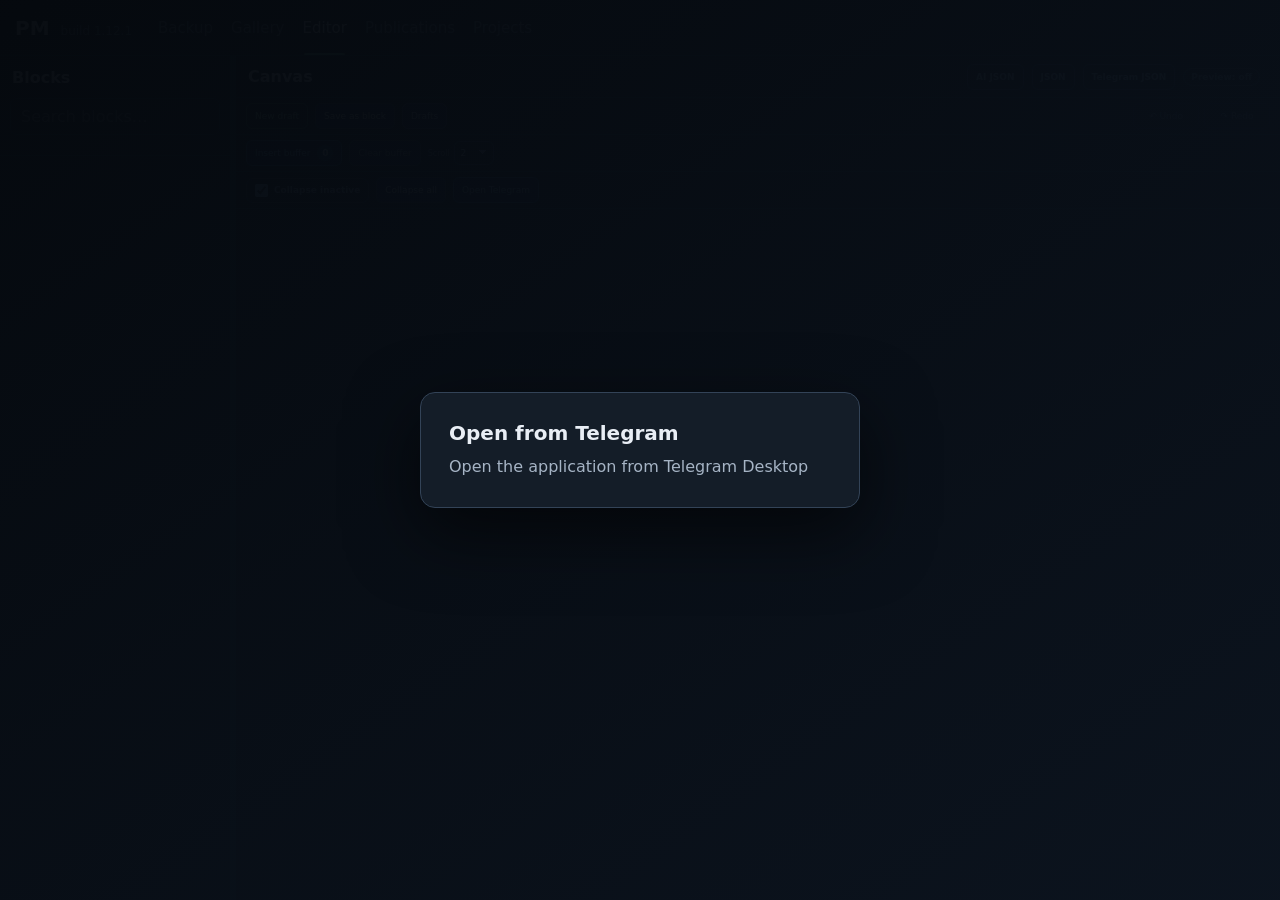
==== index.html @ c27d510e "Validate nested AI responses and fix coworking sync" ====
<!DOCTYPE html>

<html lang="en">
<head>
<meta charset="utf-8"/>
<meta content="width=device-width,initial-scale=1" name="viewport"/>
<meta content="no-cache, no-store, must-revalidate" http-equiv="Cache-Control"/>
<meta content="no-cache" http-equiv="Pragma"/>
<meta content="0" http-equiv="Expires"/>
<meta content="1.12.1" name="rmb-build"/>
<title>PM</title>
<script src="https://telegram.org/js/telegram-web-app.js?63"></script>
<script src="./js/theme-init.js?v=1.9.8"></script>
<link href="./assets/post-manipulator.png" rel="icon" type="image/png"/>
<link href="./assets/post-manipulator.png" rel="apple-touch-icon"/>
<link href="./style.css?v=1.12.1" rel="stylesheet"/>
</head>
<body data-app-locked="true">
<div aria-hidden="true" id="appShell" inert>
<header class="topbar">
<div class="topbar-left">
<div class="brand"><button class="brand-settings-trigger" data-i18n-aria-label="html.openPostManipulatorSettings" data-i18n-title="html.openSettings" id="openSettingsFromBrand" type="button"><strong>PM</strong></button>

<span class="muted">build 1.12.1</span>
</div>
<nav class="top-tabs" data-i18n-aria-label="html.postManipulatorSections">

<button class="top-tab backup-tab" data-i18n="html.backup" data-i18n-title="html.createAndSendBackup" id="createTelegramBackup" type="button"></button>
<button aria-selected="false" class="top-tab" data-i18n="html.gallery" data-tab="gallery"></button>
<button aria-selected="true" class="top-tab active" data-i18n="html.editor" data-tab="editor"></button>
<button aria-selected="false" class="top-tab" data-i18n="html.publications" data-tab="publications"></button>
<button aria-selected="false" class="top-tab" data-i18n="html.projects" data-tab="project"></button>
</nav>
</div>
<div class="topbar-network" id="appNetPanel"></div>
</header>
<main class="workspace">
<section class="tab-page settings-page" data-tab-page="settings"><div class="settings-shell" id="telegramSettings">
<div class="settings-layout">
<aside class="settings-sidebar" data-i18n-aria-label="html.settingsSections">
<div class="settings-sidebar-head">
<div class="settings-sidebar-title" data-i18n="html.settings"></div>
<div class="settings-sidebar-subtitle">PM</div>
</div>
<nav class="settings-sections">
<button aria-selected="true" class="settings-section-button active" data-i18n="html.general" data-settings-section="general" type="button"></button>
</nav>
</aside>
<section class="settings-content">
<div class="settings-content-head">
<div>
<h1 data-i18n="html.general"></h1>
<p data-i18n="html.generalSettingsDescription"></p>
</div>
<div class="runtime-pill" data-i18n="html.stopped" data-state="stopped" id="tgRuntimeStatus"></div>
</div>
<div class="settings-panel active" data-settings-panel="general">
<div class="settings-cards"><section class="settings-card">
<h2 data-i18n="html.language"></h2>
<label class="settings-field"><span data-i18n="html.interfaceLanguage"></span><select id="appLanguagePreference"><option data-i18n="html.languageTelegram" value="auto"></option><option data-i18n="html.languageRussian" value="ru"></option><option data-i18n="html.languageEnglish" value="en"></option></select></label>
<p class="settings-hint" data-i18n="html.languageHint"></p>
</section><section class="settings-card">
<h2 data-i18n="html.appearance"></h2>
<label class="settings-field"><span data-i18n="html.interfaceTheme"></span><select id="appThemePreference"><option data-i18n="html.themeLight" value="light"></option><option data-i18n="html.themeDark" value="dark"></option><option data-i18n="html.themeTelegram" value="auto"></option></select></label>
<p class="settings-hint" data-i18n="html.themeHint"></p>
</section><section class="settings-card">
<h2 data-i18n="html.localData"></h2>
<div class="settings-state" data-i18n="html.checkingStorageProtection" id="storagePersistenceState"></div>
<div class="settings-meta" id="storagePersistenceUsage"></div>
<div class="settings-actions"><button class="primary" data-i18n="html.protectLocalData" id="requestPersistentStorage" type="button"></button></div>
<p class="settings-hint" data-i18n="html.persistentStorageHint"></p>
</section><section class="settings-card">
<h2 data-i18n="html.backups"></h2>
<div class="settings-state" data-i18n="html.lastPinnedBackupNotChecked" id="telegramBackupState"></div>
<div class="settings-actions">
<button class="primary" data-i18n="html.checkPinned" id="telegramBackupCheckPinned" type="button"></button>
<button data-i18n="html.restoreFromFile" id="telegramBackupRestoreManual" type="button"></button>
</div>
<label class="toggle-line"><input id="automaticPublicationBackups" type="checkbox"/> <span data-i18n="html.automaticPublicationBackups"></span></label>
<p class="settings-hint" data-i18n="html.backupHint"></p>
<p class="settings-hint" data-i18n="html.automaticPublicationBackupsHint"></p>
</section><section class="settings-card">
<h2 data-i18n="html.botAndLongPolling"></h2>
<div class="settings-meta" data-i18n="html.tokenNotSet" id="tgTokenStored"></div>
<div class="settings-meta" data-i18n="html.botNotVerified" id="tgBotIdentity"></div>
<div class="settings-actions settings-runtime-actions">
<button class="primary" data-i18n="html.start" id="tgStart"></button>
<button data-i18n="html.stop" id="tgStop"></button>
<button data-i18n="html.disableWebhook" id="tgClearWebhook"></button>
<button class="settings-action-end" data-i18n="html.openBotFather" id="tgOpenBotFather"></button>
</div>
<p class="settings-hint" data-i18n="html.tokenStorageHint"></p>
<p class="settings-hint" data-i18n="html.longPollingHint"></p>
</section><section class="settings-card">
<h2 data-i18n="html.owner"></h2>
<div class="settings-state" data-i18n="html.ownerNotLinked" id="tgOwnerState"></div>
<div class="settings-actions">
<button class="danger" data-i18n="html.unlinkOwner" hidden="" id="tgUnbindOwner"></button>
</div>
<p class="settings-hint" data-i18n="html.ownerHint"></p>
</section><section class="settings-card">
<h2 data-i18n="html.acceptFromOwner"></h2>
<div class="check-grid">
<label><input data-owner-media="photo" type="checkbox"/> <span data-i18n="html.photo"></span></label>
<label><input data-owner-media="video" type="checkbox"/> <span data-i18n="html.video"></span></label>
<label><input data-owner-media="audio" type="checkbox"/> <span data-i18n="html.audio"></span></label>
<label><input data-owner-media="voice" type="checkbox"/> <span data-i18n="html.voice"></span></label>
<label><input data-owner-media="document" type="checkbox"/> <span data-i18n="html.files"></span></label>
</div>
<p class="settings-hint" data-i18n="html.ownerMediaHint"></p>
</section><section class="settings-card">
<h2 data-i18n="html.messagePreview"></h2>
<div class="settings-state" data-i18n="html.livePreviewUnavailable" id="tgPreviewChannelState"></div>
<label class="toggle-line"><input id="tgLivePreview" type="checkbox"/> <span data-i18n="html.currentRichMessageLivePreview"></span></label>
<div class="settings-meta" data-i18n="html.livePreviewNotSynced" id="tgPreviewStatus"></div>
<div class="settings-actions">
<button data-i18n="html.syncNow" id="tgPreviewSync"></button>
<button data-i18n="html.openPreview" id="tgPreviewOpen"></button>
</div>
<p class="settings-hint" data-i18n="html.livePreviewHint"></p>
</section><section class="settings-card">
<h2 data-i18n="html.telegramNavigation"></h2>
<label class="toggle-line"><input id="tgNativeIntegration" type="checkbox"/> <span data-i18n="html.useNativeTelegramClient"></span></label>
<p class="settings-hint" data-i18n="html.telegramNavigationHint"></p>
</section><section class="settings-card">
<h2 data-i18n="html.networkIndicator"></h2>
<label class="toggle-line"><input id="networkPanelStartExpanded" type="checkbox"/> <span data-i18n="html.expandNetworkIndicatorOnLaunch"></span></label>
<p class="settings-hint" data-i18n="html.networkIndicatorHint"></p>
</section><section class="settings-card settings-card-wide">
<h2 data-i18n="html.sseGatewayTest"></h2>
<label class="settings-field">
<span data-i18n="html.sseBaseUrl"></span>
<input autocomplete="off" data-i18n-placeholder="html.sseBaseUrlPlaceholder" id="sseBaseUrl" inputmode="url" spellcheck="false" type="url"/>
</label>
<div class="settings-state" data-state="idle" id="sseProbeStatus"></div>
<div class="settings-meta" hidden="" id="sseProbeLastEvent"></div>
<div class="settings-actions">
<button class="primary" data-i18n="html.connectSse" id="sseConnect" type="button"></button>
<button data-i18n="html.sendTestPost" id="ssePushTest" type="button"></button>
<button data-i18n="html.disconnectSse" disabled="" id="sseDisconnect" type="button"></button>
</div>
<p class="settings-hint" data-i18n="html.sseGatewayHint"></p>
</section><section class="settings-card">
<h2 data-i18n="html.previewChannel"></h2>
<div class="settings-state" data-i18n="html.slotAvailable" id="tgChannelState"></div>
<div class="settings-actions">
<button class="primary" data-i18n="html.linkManually" id="tgStartChannelBind"></button>
<button class="danger" data-i18n="html.unlinkChannel" hidden="" id="tgUnbindChannel"></button>
</div>
<div class="binding-box" hidden="" id="tgChannelBindingBox">
<div class="settings-actions">
<a class="button-link" data-i18n="html.addBotAsAdministrator" href="#" id="tgAddToChannelLink" rel="noreferrer" target="_blank"></a>
</div>
<label class="settings-field">
<span data-i18n="html.confirmationCode"></span>
<div class="inline-field">
<input id="tgChannelBindCode" readonly=""/>
<button data-i18n="html.copy" id="tgCopyChannelCode"></button>
</div>
</label>
<div class="settings-meta" id="tgChannelCandidate"></div>
<button data-i18n="html.cancelLinking" id="tgCancelChannelBind"></button>
<p class="settings-hint" data-i18n="html.previewChannelHint"></p>
</div>
</section></div>
</div>
</section>
</div>
</div></section>
<section class="tab-page gallery-page" data-tab-page="gallery">
<div class="gallery-app" id="galleryApp">
<div class="gallery-bootstrap">
<strong data-i18n="html.gallery"></strong>
<span data-i18n="html.initializingGalleryCore"></span>
<code>build 1.12.1</code>
</div>
</div>
</section>
<section class="tab-page editor-page active" data-tab-page="editor">
<div class="layout" id="editorLayout">
<aside class="panel palette" id="editorLeftPanel">
<div class="left-panel-mode" id="blockPaletteMode">
<div class="panel-fixed-head">
<div class="panel-title palette-title-row"><span data-i18n="html.blocks"></span><button class="palette-context-button" data-i18n="html.gallery" hidden="" id="openAssetPicker"></button></div>
<div class="palette-search-wrap">
<input class="search" data-i18n-placeholder="html.searchBlock" id="blockSearch"/>
</div>
<div class="palette-category-filters" data-i18n-aria-label="html.blockCategories" id="blockCategoryFilters"></div>
</div>
<div class="panel-scroll palette-scroll" id="palette"></div>
</div>
<div class="left-panel-mode" hidden="" id="assetPickerMode"></div>
</aside>
<div class="layout-splitter" data-i18n-title="html.resizeLeftPanel" id="editorLeftSplitter"></div>
<section class="panel canvas-panel">
<div class="canvas-header">
<div class="panel-title canvas-title">
<span data-i18n="html.canvas"></span>
<div class="canvas-title-right"><button data-i18n="html.aiJson" id="aiDraftExchange" type="button"></button><button data-i18n="html.json" id="exportJson" type="button"></button><button data-i18n="html.telegramJson" id="previewTelegram" type="button"></button><span class="editor-preview-state" data-i18n="html.previewOff" data-state="idle" id="editorPreviewState"></span><div aria-live="polite" class="canvas-stats" id="canvasStats"></div></div>
</div>
<div class="canvas-editor-bar" id="canvasEditorBar">
<button data-i18n="html.newDraft" id="newDoc" type="button"></button>
<button data-i18n="html.saveAsBlock" id="saveMeta" type="button"></button>
<button data-i18n="html.drafts" id="openDrafts" type="button"></button>
<span class="canvas-command-spacer"></span>
<div class="canvas-history-actions" data-i18n-aria-label="html.changeHistory">
<button disabled="" id="editorUndo" type="button">↶ <span data-i18n="html.undo"></span></button>
<button disabled="" id="editorRedo" type="button">↷ <span data-i18n="html.redo"></span></button>
</div>
</div>
<div class="canvas-collector-bar" id="canvasCollectorBar">
<button data-i18n-title="html.insertBlockCollectorHint" id="insertBlockCollector" type="button"><span data-i18n="html.insertBlockCollector"></span> <span class="block-collector-count" id="blockCollectorCount">0</span></button>
<button data-i18n="html.clearBlockCollector" data-i18n-title="html.clearBlockCollectorHint" id="clearBlockCollector" type="button"></button>
<label class="canvas-scroll-speed" data-i18n-title="html.canvasScrollSpeedHint"><span data-i18n="html.canvasScrollSpeed"></span><select data-i18n-aria-label="html.canvasScrollSpeed" id="editorCanvasScrollSpeed"><option value="0">0</option><option value="1">1</option><option selected="" value="2">2</option><option value="3">3</option></select></label>
</div>
<div class="canvas-context-bar" id="canvasContextBar">
<label class="canvas-context-toggle" data-i18n-title="html.autoCollapseHint"><input checked="" id="editorAutoCollapseInactive" type="checkbox"/><span data-i18n="html.collapseInactive"></span></label>
<button data-i18n="html.collapseAll" id="editorToggleAllBlocks" type="button"></button>
<button data-i18n="html.openTelegram" id="editorOpenTelegram" type="button"></button>
<span aria-live="polite" class="editor-project-sync-status" hidden="" id="editorProjectSyncStatus"></span>
<button data-i18n="html.deployProject" hidden="" id="editorProjectDeployment" type="button"></button>
</div>
</div>
<div class="canvas-scroll">
<div class="canvas" id="canvas"></div>
<div aria-hidden="true" class="canvas-bottom-spacer"></div>
</div>
</section>
<div class="layout-splitter project-panel-splitter" data-i18n-title="html.resizeProjectPanel" hidden="" id="editorProjectSplitter"></div>
<aside class="panel project-post-panel" hidden="" id="editorProjectPanel"></aside>
</div>
</section>
<section class="tab-page project-page" data-tab-page="project">
<div class="project-library-layout" id="projectLibrary">
<aside class="project-library-sidebar" id="projectLibrarySidebar">
<div class="project-library-bootstrap">
<strong data-i18n="html.projects"></strong>
<span data-i18n="html.initializingProjectCore"></span>
</div>
</aside>
<div class="layout-splitter project-library-splitter" data-i18n-title="html.resizeProjectsPanel" id="projectLibrarySplitter"></div>
<section class="project-library-detail" id="projectLibraryDetail">
<div class="project-library-bootstrap">
<strong data-i18n="html.projectOverview"></strong>
<span data-i18n="html.selectProjectOnLeft"></span>
</div>
</section>
<div class="layout-splitter project-library-post-splitter" data-i18n-title="html.resizeSelectedPostPanel" id="projectLibraryPostSplitter"></div>
<aside class="project-library-post-panel" data-i18n-aria-label="html.selectedPostData" id="projectLibraryPostPanel">
<div class="project-library-bootstrap">
<strong data-i18n="html.postData"></strong>
<span data-i18n="html.selectPostInOverview"></span>
</div>
</aside>
</div>
</section>
<section class="tab-page publications-page" data-tab-page="publications" id="publicationsApp"></section>
</main>
<dialog id="jsonDialog">
<div class="dialog-head">
<strong data-i18n="html.json" id="dialogTitle"></strong>
<button id="closeDialog">×</button>
</div>
<pre id="jsonOutput"></pre>
</dialog>
<dialog id="aiDraftDialog">
<div class="dialog-head">
<strong data-i18n="html.aiDraftExchange"></strong>
<button id="aiDraftClose" type="button">×</button>
</div>
<div class="ai-draft-dialog-body">
<p data-i18n="html.aiDraftExchangeHint"></p>
<textarea aria-label="AI JSON" id="aiDraftJson" spellcheck="false"></textarea>
<div class="ai-draft-dialog-actions">
<button data-i18n="html.copy" id="aiDraftCopy" type="button"></button>
<button data-i18n="html.downloadJson" id="aiDraftDownload" type="button"></button>
<label class="button-like"><span data-i18n="html.selectResponseFile"></span><input accept=".json,application/json" id="aiDraftFile" type="file"/></label>
<button class="primary" data-i18n="html.importAsDraft" id="aiDraftImport" type="button"></button>
<button data-i18n="html.openBot" id="aiDraftOpenBot" type="button"></button>
</div>
<small data-i18n="html.aiDraftManualImportHint"></small>
</div>
</dialog>
<dialog id="metaDialog">
<form id="metaForm" method="dialog">
<div class="dialog-head">
<strong data-i18n="html.createMetaBlock"></strong>
<button type="submit" value="cancel" formnovalidate>×</button>
</div>
<div style="padding:16px">
<div class="prop">
<label data-i18n="html.name"></label>
<input data-i18n-placeholder="html.metaNamePlaceholder" id="metaName" required=""/>
</div>
<div class="prop">
<label data-i18n="html.type"></label>
<input data-i18n-placeholder="html.metaTypePlaceholder" id="metaType" required=""/>
</div>
<div class="prop">
<label data-i18n="html.category"></label>
<input data-i18n-value="html.custom" id="metaCategory"/>
</div>
<div class="hint" data-i18n="html.metaBlockHint"></div>
<div style="margin-top:14px;display:flex;gap:7px;justify-content:flex-end">
<button data-i18n="html.cancel" type="submit" value="cancel" formnovalidate></button>
<button data-i18n="html.create" id="createMeta" value="default"></button>
</div>
</div>
</form>
</dialog>
<div aria-live="polite" class="toast" data-type="info" id="toast" role="status"></div>
</div>
<dialog class="session-token-dialog" id="telegramBackupRestoreDialog">
<form method="dialog">
<div class="dialog-head"><strong data-i18n="html.backupFound" id="telegramBackupRestoreTitle"></strong></div>
<div class="session-token-dialog-body">
<p data-i18n="html.pinnedMessageHasBackup" id="telegramBackupRestoreHint"></p>
<p class="settings-hint" data-i18n="html.restoreDialogHint"></p>
<label class="settings-field"><span data-i18n="html.backupFile"></span><input accept=".json,application/json" id="telegramBackupRestoreFile" type="file"/></label>
<div class="settings-actions"><button class="primary" data-i18n="html.restore" id="telegramBackupRestoreApply" type="button"></button><button data-i18n="html.openTelegram" id="telegramBackupRestoreOpen" type="button"></button><button data-i18n="html.later" id="telegramBackupRestoreSkip" type="button"></button></div>
</div>
</form>
</dialog>
<section aria-live="polite" aria-modal="true" id="securityGate" role="dialog">
<div class="security-gate-card"><h1 class="security-gate-title" data-i18n="html.secureLaunch"></h1><p class="security-gate-copy" data-i18n="html.checkingTelegramEnvironment"></p><p class="security-gate-detail" data-i18n="html.launchWindowHint"></p></div>
</section>
<script src="./js/bootstrap.js?v=1.12.1" type="module"></script>
</body>
</html>
---- style.css ----
/* Ordered stylesheet entry point. Keep imports in cascade order. */
@import url("./styles/base.css?v=1.11.4");
@import url("./styles/shell.css?v=1.12.1");
@import url("./styles/gallery.css?v=1.11.4");
@import url("./styles/editor.css?v=1.11.4");
@import url("./styles/projects.css?v=1.11.4");
@import url("./styles/controls.css?v=1.11.4");
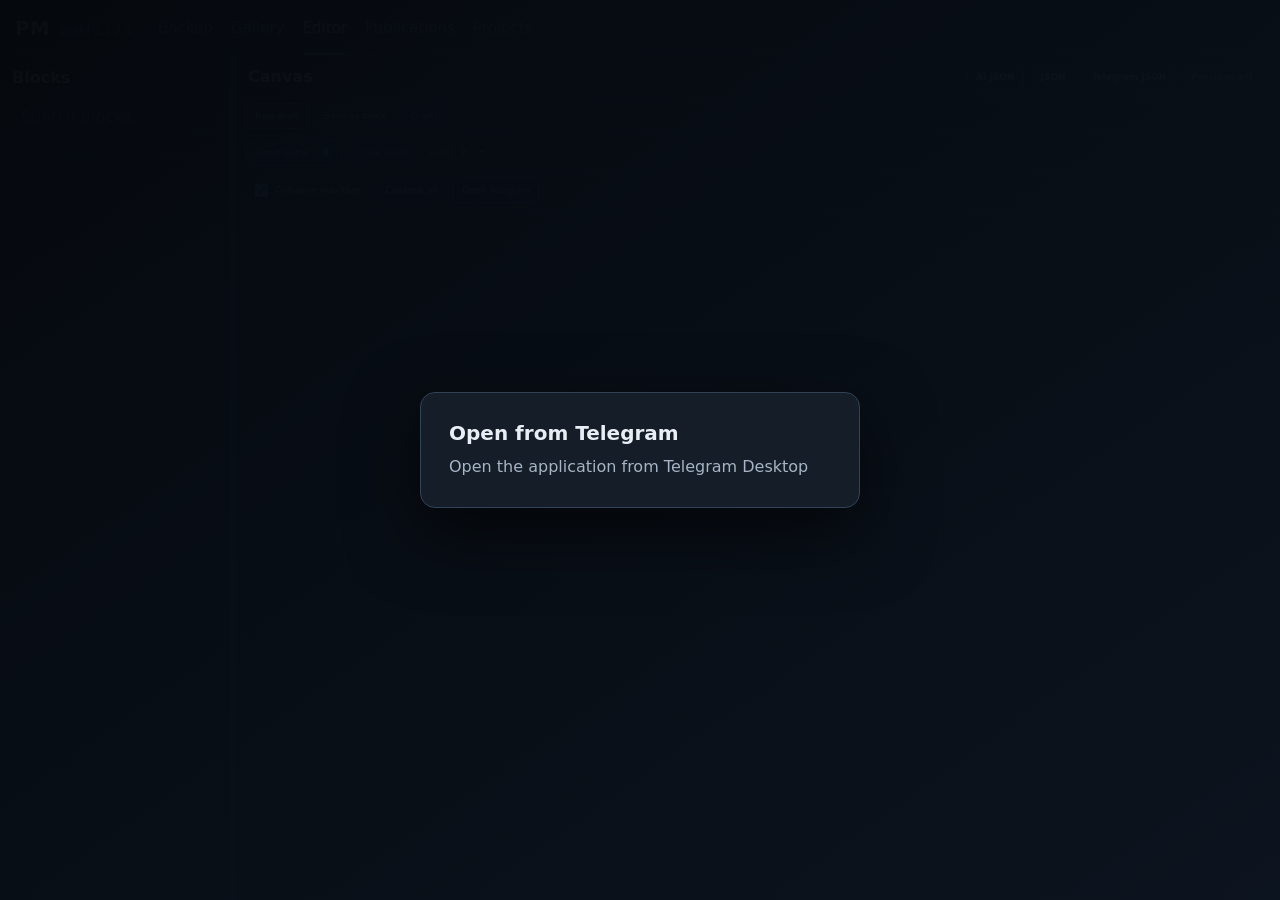
==== commit c7abc2ee: "fix: stabilize Linux and collaborative workflows" ====
--- a/index.html
+++ b/index.html
@@ -7,7 +7,7 @@
 <meta content="no-cache, no-store, must-revalidate" http-equiv="Cache-Control"/>
 <meta content="no-cache" http-equiv="Pragma"/>
 <meta content="0" http-equiv="Expires"/>
-<meta content="1.12.1" name="rmb-build"/>
+<meta content="1.12.4" name="rmb-build"/>
 <title>PM</title>
 <script src="https://telegram.org/js/telegram-web-app.js?63"></script>
 <script src="./js/theme-init.js?v=1.9.8"></script>
@@ -21,7 +21,7 @@
 <div class="topbar-left">
 <div class="brand"><button class="brand-settings-trigger" data-i18n-aria-label="html.openPostManipulatorSettings" data-i18n-title="html.openSettings" id="openSettingsFromBrand" type="button"><strong>PM</strong></button>
 
-<span class="muted">build 1.12.1</span>
+<span class="muted">build 1.12.4</span>
 </div>
 <nav class="top-tabs" data-i18n-aria-label="html.postManipulatorSections">
 
@@ -172,7 +172,7 @@
 <div class="gallery-bootstrap">
 <strong data-i18n="html.gallery"></strong>
 <span data-i18n="html.initializingGalleryCore"></span>
-<code>build 1.12.1</code>
+<code>build 1.12.4</code>
 </div>
 </div>
 </section>
@@ -324,6 +324,6 @@
 <section aria-live="polite" aria-modal="true" id="securityGate" role="dialog">
 <div class="security-gate-card"><h1 class="security-gate-title" data-i18n="html.secureLaunch"></h1><p class="security-gate-copy" data-i18n="html.checkingTelegramEnvironment"></p><p class="security-gate-detail" data-i18n="html.launchWindowHint"></p></div>
 </section>
-<script src="./js/bootstrap.js?v=1.12.1" type="module"></script>
+<script src="./js/bootstrap.js?v=1.12.4" type="module"></script>
 </body>
 </html>
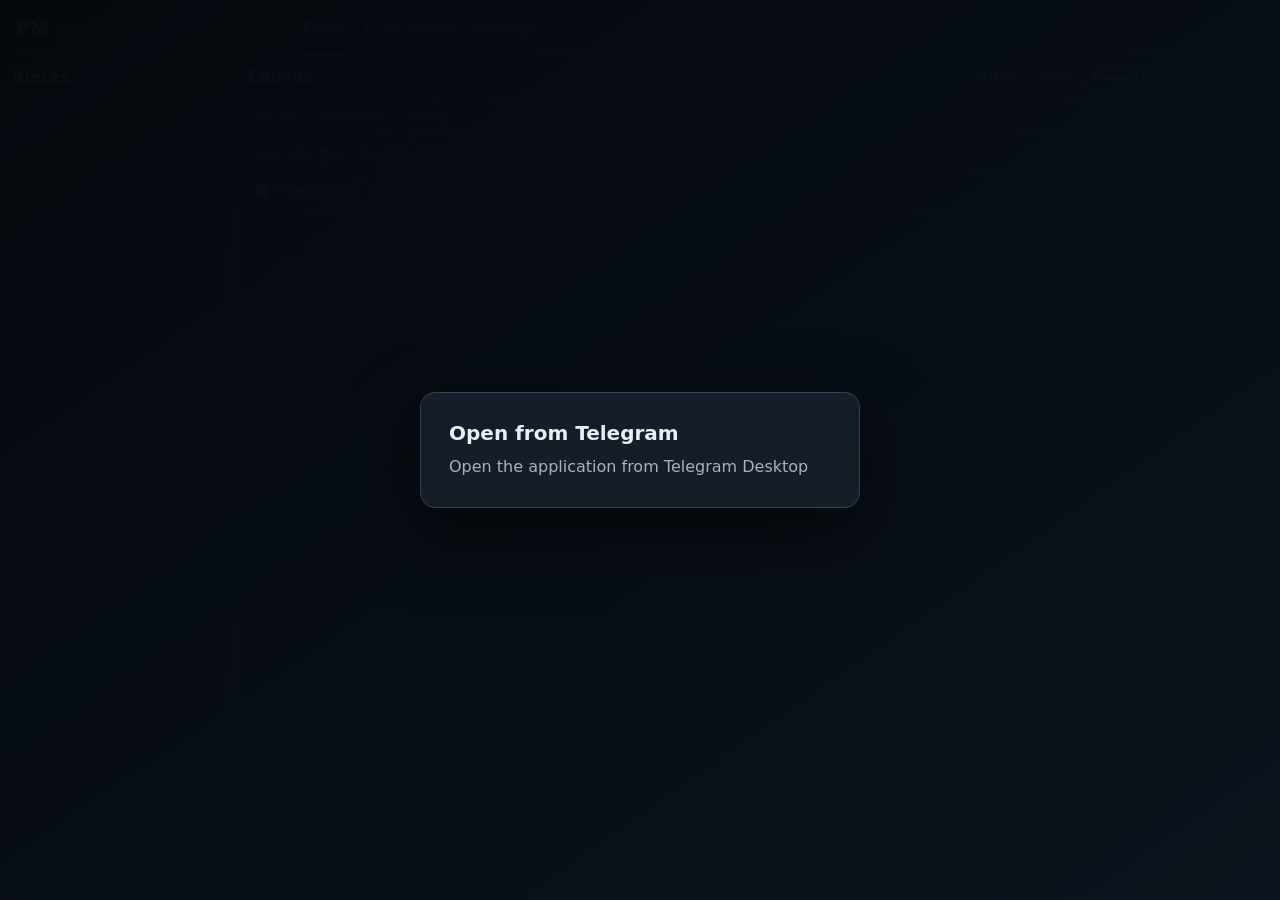
==== commit 7c866ddf: "fix: stabilize canvas sync and Linux media drops" ====
--- a/index.html
+++ b/index.html
@@ -7,7 +7,7 @@
 <meta content="no-cache, no-store, must-revalidate" http-equiv="Cache-Control"/>
 <meta content="no-cache" http-equiv="Pragma"/>
 <meta content="0" http-equiv="Expires"/>
-<meta content="1.12.4" name="rmb-build"/>
+<meta content="1.12.5" name="rmb-build"/>
 <title>PM</title>
 <script src="https://telegram.org/js/telegram-web-app.js?63"></script>
 <script src="./js/theme-init.js?v=1.9.8"></script>
@@ -21,7 +21,7 @@
 <div class="topbar-left">
 <div class="brand"><button class="brand-settings-trigger" data-i18n-aria-label="html.openPostManipulatorSettings" data-i18n-title="html.openSettings" id="openSettingsFromBrand" type="button"><strong>PM</strong></button>
 
-<span class="muted">build 1.12.4</span>
+<span class="muted">build 1.12.5</span>
 </div>
 <nav class="top-tabs" data-i18n-aria-label="html.postManipulatorSections">
 
@@ -172,7 +172,7 @@
 <div class="gallery-bootstrap">
 <strong data-i18n="html.gallery"></strong>
 <span data-i18n="html.initializingGalleryCore"></span>
-<code>build 1.12.4</code>
+<code>build 1.12.5</code>
 </div>
 </div>
 </section>
@@ -324,6 +324,6 @@
 <section aria-live="polite" aria-modal="true" id="securityGate" role="dialog">
 <div class="security-gate-card"><h1 class="security-gate-title" data-i18n="html.secureLaunch"></h1><p class="security-gate-copy" data-i18n="html.checkingTelegramEnvironment"></p><p class="security-gate-detail" data-i18n="html.launchWindowHint"></p></div>
 </section>
-<script src="./js/bootstrap.js?v=1.12.4" type="module"></script>
+<script src="./js/bootstrap.js?v=1.12.5" type="module"></script>
 </body>
 </html>
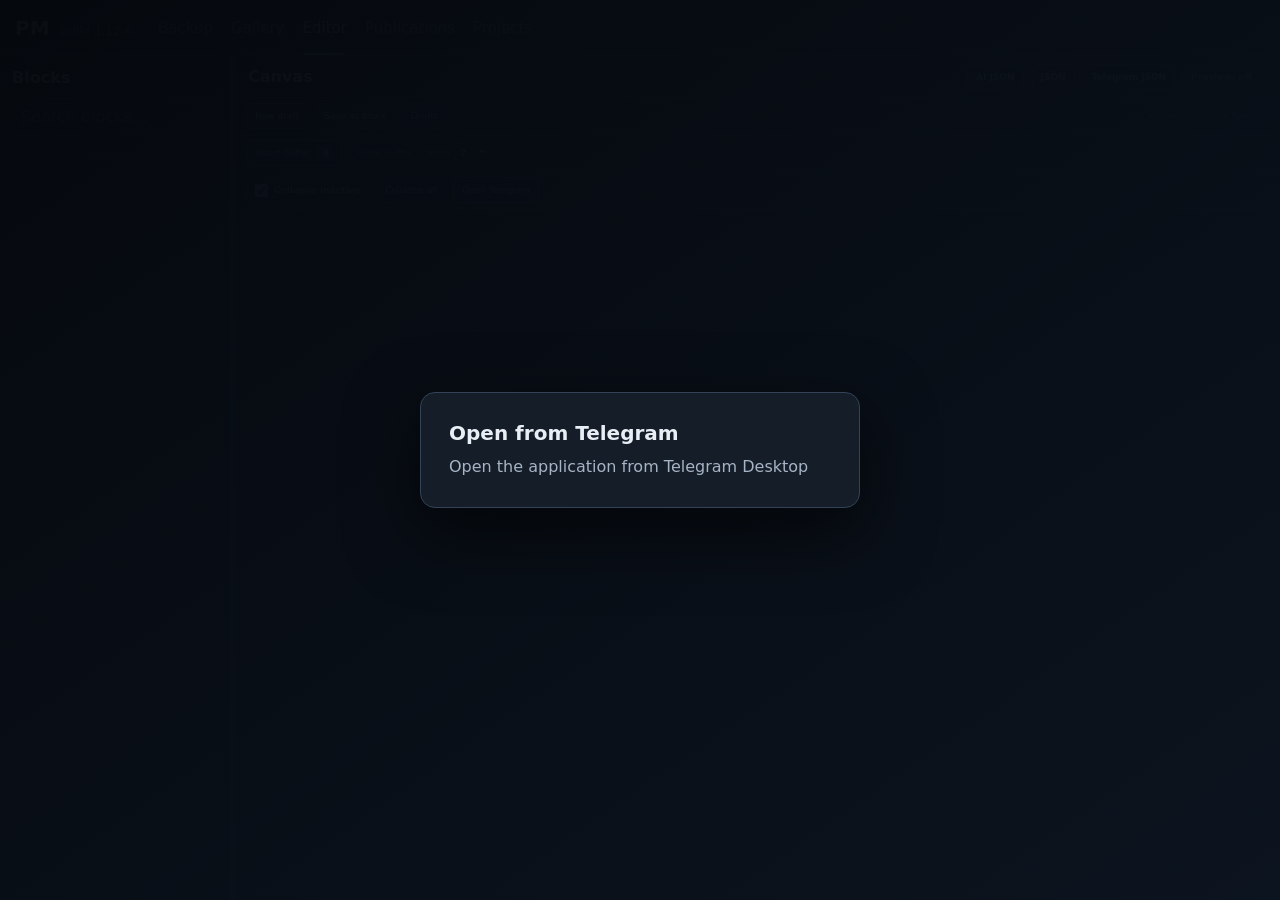
==== commit a1caeabd: "fix: handle Linux WebView file operations" ====
--- a/index.html
+++ b/index.html
@@ -7,7 +7,7 @@
 <meta content="no-cache, no-store, must-revalidate" http-equiv="Cache-Control"/>
 <meta content="no-cache" http-equiv="Pragma"/>
 <meta content="0" http-equiv="Expires"/>
-<meta content="1.12.5" name="rmb-build"/>
+<meta content="1.12.6" name="rmb-build"/>
 <title>PM</title>
 <script src="https://telegram.org/js/telegram-web-app.js?63"></script>
 <script src="./js/theme-init.js?v=1.9.8"></script>
@@ -21,7 +21,7 @@
 <div class="topbar-left">
 <div class="brand"><button class="brand-settings-trigger" data-i18n-aria-label="html.openPostManipulatorSettings" data-i18n-title="html.openSettings" id="openSettingsFromBrand" type="button"><strong>PM</strong></button>
 
-<span class="muted">build 1.12.5</span>
+<span class="muted">build 1.12.6</span>
 </div>
 <nav class="top-tabs" data-i18n-aria-label="html.postManipulatorSections">
 
@@ -172,7 +172,7 @@
 <div class="gallery-bootstrap">
 <strong data-i18n="html.gallery"></strong>
 <span data-i18n="html.initializingGalleryCore"></span>
-<code>build 1.12.5</code>
+<code>build 1.12.6</code>
 </div>
 </div>
 </section>
@@ -324,6 +324,6 @@
 <section aria-live="polite" aria-modal="true" id="securityGate" role="dialog">
 <div class="security-gate-card"><h1 class="security-gate-title" data-i18n="html.secureLaunch"></h1><p class="security-gate-copy" data-i18n="html.checkingTelegramEnvironment"></p><p class="security-gate-detail" data-i18n="html.launchWindowHint"></p></div>
 </section>
-<script src="./js/bootstrap.js?v=1.12.5" type="module"></script>
+<script src="./js/bootstrap.js?v=1.12.6" type="module"></script>
 </body>
 </html>
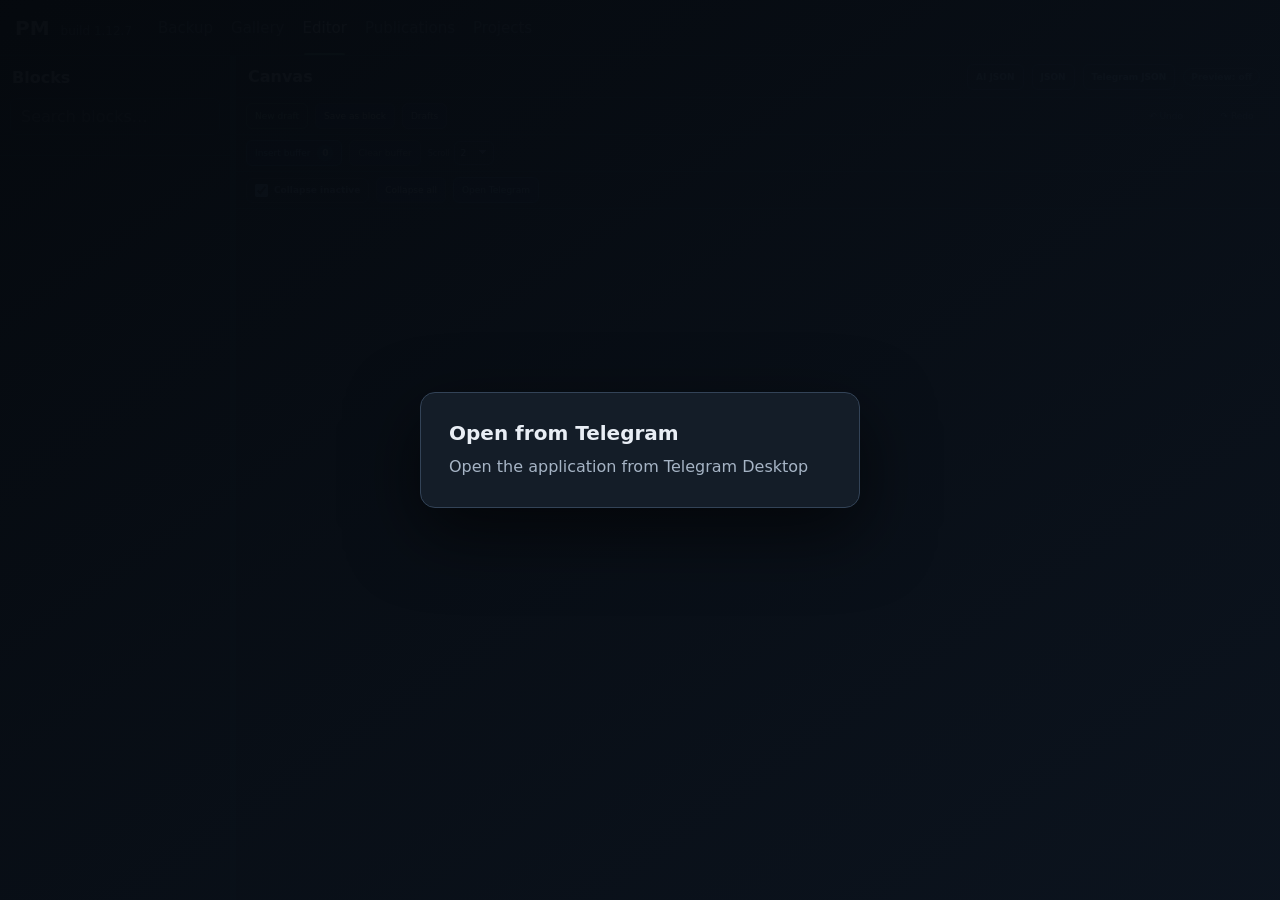
==== commit e5d2b0dc: "fix: improve Linux file handling" ====
--- a/index.html
+++ b/index.html
@@ -7,13 +7,13 @@
 <meta content="no-cache, no-store, must-revalidate" http-equiv="Cache-Control"/>
 <meta content="no-cache" http-equiv="Pragma"/>
 <meta content="0" http-equiv="Expires"/>
-<meta content="1.12.6" name="rmb-build"/>
+<meta content="1.12.7" name="rmb-build"/>
 <title>PM</title>
 <script src="https://telegram.org/js/telegram-web-app.js?63"></script>
 <script src="./js/theme-init.js?v=1.9.8"></script>
 <link href="./assets/post-manipulator.png" rel="icon" type="image/png"/>
 <link href="./assets/post-manipulator.png" rel="apple-touch-icon"/>
-<link href="./style.css?v=1.12.1" rel="stylesheet"/>
+<link href="./style.css?v=1.12.7" rel="stylesheet"/>
 </head>
 <body data-app-locked="true">
 <div aria-hidden="true" id="appShell" inert>
@@ -21,7 +21,7 @@
 <div class="topbar-left">
 <div class="brand"><button class="brand-settings-trigger" data-i18n-aria-label="html.openPostManipulatorSettings" data-i18n-title="html.openSettings" id="openSettingsFromBrand" type="button"><strong>PM</strong></button>
 
-<span class="muted">build 1.12.6</span>
+<span class="muted">build 1.12.7</span>
 </div>
 <nav class="top-tabs" data-i18n-aria-label="html.postManipulatorSections">
 
@@ -44,9 +44,11 @@
 </div>
 <nav class="settings-sections">
 <button aria-selected="true" class="settings-section-button active" data-i18n="html.general" data-settings-section="general" type="button"></button>
+<button aria-selected="false" class="settings-section-button" data-i18n="html.fonts" data-settings-section="fonts" type="button"></button>
 </nav>
 </aside>
 <section class="settings-content">
+<div class="settings-panel active" data-settings-panel="general">
 <div class="settings-content-head">
 <div>
 <h1 data-i18n="html.general"></h1>
@@ -54,7 +56,6 @@
 </div>
 <div class="runtime-pill" data-i18n="html.stopped" data-state="stopped" id="tgRuntimeStatus"></div>
 </div>
-<div class="settings-panel active" data-settings-panel="general">
 <div class="settings-cards"><section class="settings-card">
 <h2 data-i18n="html.language"></h2>
 <label class="settings-field"><span data-i18n="html.interfaceLanguage"></span><select id="appLanguagePreference"><option data-i18n="html.languageTelegram" value="auto"></option><option data-i18n="html.languageRussian" value="ru"></option><option data-i18n="html.languageEnglish" value="en"></option></select></label>
@@ -164,6 +165,39 @@
 </div>
 </section></div>
 </div>
+<div class="settings-panel" data-settings-panel="fonts">
+<div class="settings-content-head">
+<div>
+<h1 data-i18n="html.fonts"></h1>
+<p data-i18n="html.fontSettingsDescription"></p>
+</div>
+</div>
+<div class="settings-cards"><section class="settings-card font-size-settings-card">
+<h2 data-i18n="html.fontSizeScale"></h2>
+<p class="settings-hint font-size-settings-hint" data-i18n="html.fontSizeScaleHint"></p>
+<div class="font-size-settings-grid">
+<label class="font-size-field"><code>--font-size-7</code><span class="font-size-input"><input data-font-size-token="7" inputmode="decimal" max="96" min="6" step="0.5" type="number"/><span>px</span></span></label>
+<label class="font-size-field"><code>--font-size-8</code><span class="font-size-input"><input data-font-size-token="8" inputmode="decimal" max="96" min="6" step="0.5" type="number"/><span>px</span></span></label>
+<label class="font-size-field"><code>--font-size-9</code><span class="font-size-input"><input data-font-size-token="9" inputmode="decimal" max="96" min="6" step="0.5" type="number"/><span>px</span></span></label>
+<label class="font-size-field"><code>--font-size-10</code><span class="font-size-input"><input data-font-size-token="10" inputmode="decimal" max="96" min="6" step="0.5" type="number"/><span>px</span></span></label>
+<label class="font-size-field"><code>--font-size-11</code><span class="font-size-input"><input data-font-size-token="11" inputmode="decimal" max="96" min="6" step="0.5" type="number"/><span>px</span></span></label>
+<label class="font-size-field"><code>--font-size-12</code><span class="font-size-input"><input data-font-size-token="12" inputmode="decimal" max="96" min="6" step="0.5" type="number"/><span>px</span></span></label>
+<label class="font-size-field"><code>--font-size-13</code><span class="font-size-input"><input data-font-size-token="13" inputmode="decimal" max="96" min="6" step="0.5" type="number"/><span>px</span></span></label>
+<label class="font-size-field"><code>--font-size-14</code><span class="font-size-input"><input data-font-size-token="14" inputmode="decimal" max="96" min="6" step="0.5" type="number"/><span>px</span></span></label>
+<label class="font-size-field"><code>--font-size-15</code><span class="font-size-input"><input data-font-size-token="15" inputmode="decimal" max="96" min="6" step="0.5" type="number"/><span>px</span></span></label>
+<label class="font-size-field"><code>--font-size-16</code><span class="font-size-input"><input data-font-size-token="16" inputmode="decimal" max="96" min="6" step="0.5" type="number"/><span>px</span></span></label>
+<label class="font-size-field"><code>--font-size-17</code><span class="font-size-input"><input data-font-size-token="17" inputmode="decimal" max="96" min="6" step="0.5" type="number"/><span>px</span></span></label>
+<label class="font-size-field"><code>--font-size-18</code><span class="font-size-input"><input data-font-size-token="18" inputmode="decimal" max="96" min="6" step="0.5" type="number"/><span>px</span></span></label>
+<label class="font-size-field"><code>--font-size-20</code><span class="font-size-input"><input data-font-size-token="20" inputmode="decimal" max="96" min="6" step="0.5" type="number"/><span>px</span></span></label>
+<label class="font-size-field"><code>--font-size-22</code><span class="font-size-input"><input data-font-size-token="22" inputmode="decimal" max="96" min="6" step="0.5" type="number"/><span>px</span></span></label>
+<label class="font-size-field"><code>--font-size-24</code><span class="font-size-input"><input data-font-size-token="24" inputmode="decimal" max="96" min="6" step="0.5" type="number"/><span>px</span></span></label>
+<label class="font-size-field"><code>--font-size-26</code><span class="font-size-input"><input data-font-size-token="26" inputmode="decimal" max="96" min="6" step="0.5" type="number"/><span>px</span></span></label>
+<label class="font-size-field"><code>--font-size-34</code><span class="font-size-input"><input data-font-size-token="34" inputmode="decimal" max="96" min="6" step="0.5" type="number"/><span>px</span></span></label>
+<label class="font-size-field"><code>--font-size-54</code><span class="font-size-input"><input data-font-size-token="54" inputmode="decimal" max="96" min="6" step="0.5" type="number"/><span>px</span></span></label>
+</div>
+<div class="settings-actions"><button data-i18n="html.resetFontSizes" disabled="" id="resetFontSizes" type="button"></button></div>
+</section></div>
+</div>
 </section>
 </div>
 </div></section>
@@ -172,7 +206,7 @@
 <div class="gallery-bootstrap">
 <strong data-i18n="html.gallery"></strong>
 <span data-i18n="html.initializingGalleryCore"></span>
-<code>build 1.12.6</code>
+<code>build 1.12.7</code>
 </div>
 </div>
 </section>
@@ -324,6 +358,6 @@
 <section aria-live="polite" aria-modal="true" id="securityGate" role="dialog">
 <div class="security-gate-card"><h1 class="security-gate-title" data-i18n="html.secureLaunch"></h1><p class="security-gate-copy" data-i18n="html.checkingTelegramEnvironment"></p><p class="security-gate-detail" data-i18n="html.launchWindowHint"></p></div>
 </section>
-<script src="./js/bootstrap.js?v=1.12.6" type="module"></script>
+<script src="./js/bootstrap.js?v=1.12.7" type="module"></script>
 </body>
 </html>
--- a/style.css
+++ b/style.css
@@ -1,7 +1,7 @@
 /* Ordered stylesheet entry point. Keep imports in cascade order. */
-@import url("./styles/base.css?v=1.11.4");
-@import url("./styles/shell.css?v=1.12.1");
-@import url("./styles/gallery.css?v=1.11.4");
-@import url("./styles/editor.css?v=1.11.4");
-@import url("./styles/projects.css?v=1.11.4");
-@import url("./styles/controls.css?v=1.11.4");
+@import url("./styles/base.css?v=1.12.7");
+@import url("./styles/shell.css?v=1.12.7");
+@import url("./styles/gallery.css?v=1.12.7");
+@import url("./styles/editor.css?v=1.12.7");
+@import url("./styles/projects.css?v=1.12.7");
+@import url("./styles/controls.css?v=1.12.7");
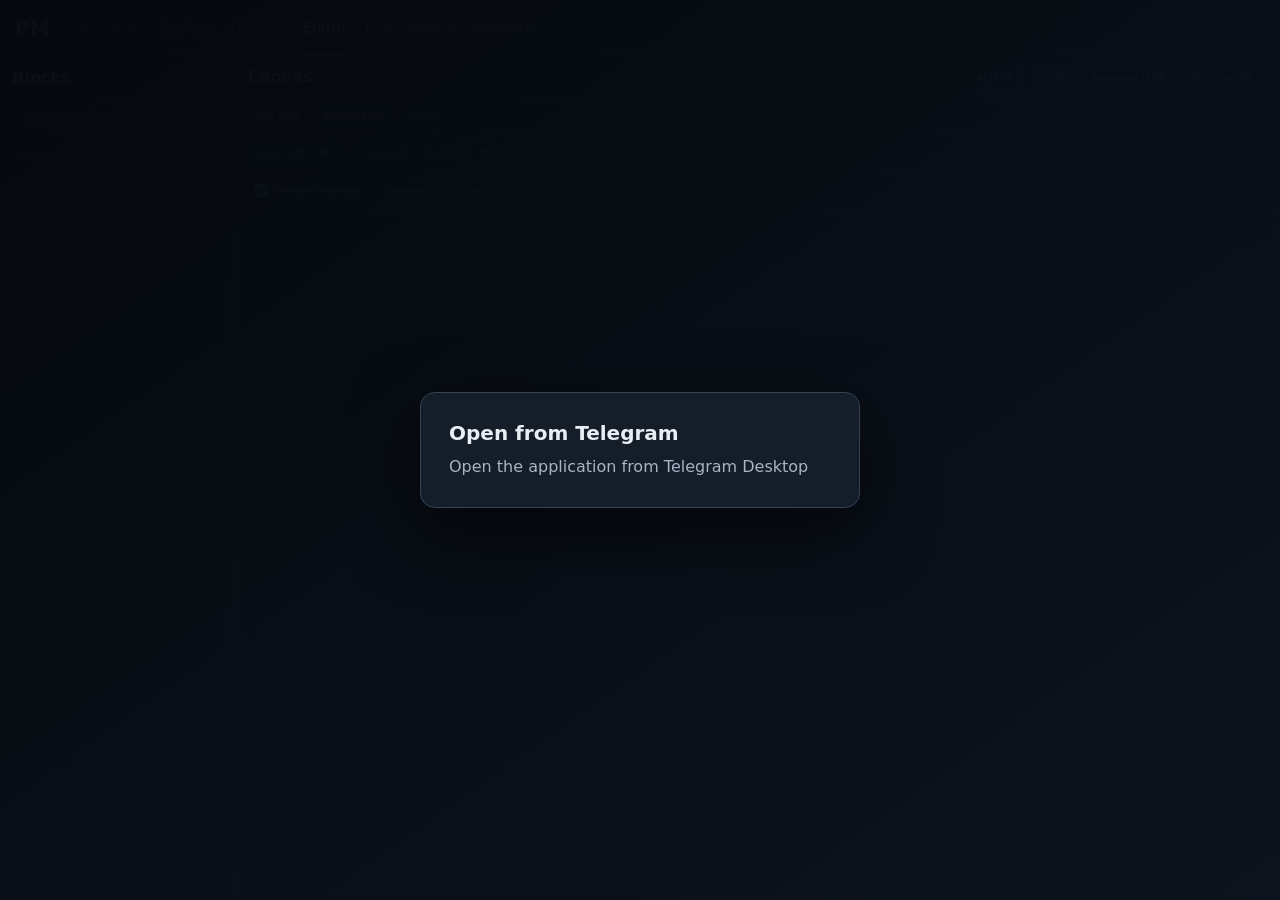
==== commit f528b2a7: "feat: clarify font size settings" ====
--- a/index.html
+++ b/index.html
@@ -7,13 +7,13 @@
 <meta content="no-cache, no-store, must-revalidate" http-equiv="Cache-Control"/>
 <meta content="no-cache" http-equiv="Pragma"/>
 <meta content="0" http-equiv="Expires"/>
-<meta content="1.12.7" name="rmb-build"/>
+<meta content="1.12.8" name="rmb-build"/>
 <title>PM</title>
 <script src="https://telegram.org/js/telegram-web-app.js?63"></script>
 <script src="./js/theme-init.js?v=1.9.8"></script>
 <link href="./assets/post-manipulator.png" rel="icon" type="image/png"/>
 <link href="./assets/post-manipulator.png" rel="apple-touch-icon"/>
-<link href="./style.css?v=1.12.7" rel="stylesheet"/>
+<link href="./style.css?v=1.12.8" rel="stylesheet"/>
 </head>
 <body data-app-locked="true">
 <div aria-hidden="true" id="appShell" inert>
@@ -21,7 +21,7 @@
 <div class="topbar-left">
 <div class="brand"><button class="brand-settings-trigger" data-i18n-aria-label="html.openPostManipulatorSettings" data-i18n-title="html.openSettings" id="openSettingsFromBrand" type="button"><strong>PM</strong></button>
 
-<span class="muted">build 1.12.7</span>
+<span class="muted">build 1.12.8</span>
 </div>
 <nav class="top-tabs" data-i18n-aria-label="html.postManipulatorSections">
 
@@ -176,24 +176,24 @@
 <h2 data-i18n="html.fontSizeScale"></h2>
 <p class="settings-hint font-size-settings-hint" data-i18n="html.fontSizeScaleHint"></p>
 <div class="font-size-settings-grid">
-<label class="font-size-field"><code>--font-size-7</code><span class="font-size-input"><input data-font-size-token="7" inputmode="decimal" max="96" min="6" step="0.5" type="number"/><span>px</span></span></label>
-<label class="font-size-field"><code>--font-size-8</code><span class="font-size-input"><input data-font-size-token="8" inputmode="decimal" max="96" min="6" step="0.5" type="number"/><span>px</span></span></label>
-<label class="font-size-field"><code>--font-size-9</code><span class="font-size-input"><input data-font-size-token="9" inputmode="decimal" max="96" min="6" step="0.5" type="number"/><span>px</span></span></label>
-<label class="font-size-field"><code>--font-size-10</code><span class="font-size-input"><input data-font-size-token="10" inputmode="decimal" max="96" min="6" step="0.5" type="number"/><span>px</span></span></label>
-<label class="font-size-field"><code>--font-size-11</code><span class="font-size-input"><input data-font-size-token="11" inputmode="decimal" max="96" min="6" step="0.5" type="number"/><span>px</span></span></label>
-<label class="font-size-field"><code>--font-size-12</code><span class="font-size-input"><input data-font-size-token="12" inputmode="decimal" max="96" min="6" step="0.5" type="number"/><span>px</span></span></label>
-<label class="font-size-field"><code>--font-size-13</code><span class="font-size-input"><input data-font-size-token="13" inputmode="decimal" max="96" min="6" step="0.5" type="number"/><span>px</span></span></label>
-<label class="font-size-field"><code>--font-size-14</code><span class="font-size-input"><input data-font-size-token="14" inputmode="decimal" max="96" min="6" step="0.5" type="number"/><span>px</span></span></label>
-<label class="font-size-field"><code>--font-size-15</code><span class="font-size-input"><input data-font-size-token="15" inputmode="decimal" max="96" min="6" step="0.5" type="number"/><span>px</span></span></label>
-<label class="font-size-field"><code>--font-size-16</code><span class="font-size-input"><input data-font-size-token="16" inputmode="decimal" max="96" min="6" step="0.5" type="number"/><span>px</span></span></label>
-<label class="font-size-field"><code>--font-size-17</code><span class="font-size-input"><input data-font-size-token="17" inputmode="decimal" max="96" min="6" step="0.5" type="number"/><span>px</span></span></label>
-<label class="font-size-field"><code>--font-size-18</code><span class="font-size-input"><input data-font-size-token="18" inputmode="decimal" max="96" min="6" step="0.5" type="number"/><span>px</span></span></label>
-<label class="font-size-field"><code>--font-size-20</code><span class="font-size-input"><input data-font-size-token="20" inputmode="decimal" max="96" min="6" step="0.5" type="number"/><span>px</span></span></label>
-<label class="font-size-field"><code>--font-size-22</code><span class="font-size-input"><input data-font-size-token="22" inputmode="decimal" max="96" min="6" step="0.5" type="number"/><span>px</span></span></label>
-<label class="font-size-field"><code>--font-size-24</code><span class="font-size-input"><input data-font-size-token="24" inputmode="decimal" max="96" min="6" step="0.5" type="number"/><span>px</span></span></label>
-<label class="font-size-field"><code>--font-size-26</code><span class="font-size-input"><input data-font-size-token="26" inputmode="decimal" max="96" min="6" step="0.5" type="number"/><span>px</span></span></label>
-<label class="font-size-field"><code>--font-size-34</code><span class="font-size-input"><input data-font-size-token="34" inputmode="decimal" max="96" min="6" step="0.5" type="number"/><span>px</span></span></label>
-<label class="font-size-field"><code>--font-size-54</code><span class="font-size-input"><input data-font-size-token="54" inputmode="decimal" max="96" min="6" step="0.5" type="number"/><span>px</span></span></label>
+<label class="font-size-field" data-font-size-preview="7"><strong data-i18n="html.fontSize7Label"></strong><code>--font-size-7</code><span class="font-size-field-controls"><span aria-hidden="true" class="font-size-preview">Aa</span><span class="font-size-input"><input data-font-size-token="7" inputmode="decimal" max="96" min="6" step="0.5" type="number"/><span>px</span></span></span></label>
+<label class="font-size-field" data-font-size-preview="8"><strong data-i18n="html.fontSize8Label"></strong><code>--font-size-8</code><span class="font-size-field-controls"><span aria-hidden="true" class="font-size-preview">Aa</span><span class="font-size-input"><input data-font-size-token="8" inputmode="decimal" max="96" min="6" step="0.5" type="number"/><span>px</span></span></span></label>
+<label class="font-size-field" data-font-size-preview="9"><strong data-i18n="html.fontSize9Label"></strong><code>--font-size-9</code><span class="font-size-field-controls"><span aria-hidden="true" class="font-size-preview">Aa</span><span class="font-size-input"><input data-font-size-token="9" inputmode="decimal" max="96" min="6" step="0.5" type="number"/><span>px</span></span></span></label>
+<label class="font-size-field" data-font-size-preview="10"><strong data-i18n="html.fontSize10Label"></strong><code>--font-size-10</code><span class="font-size-field-controls"><span aria-hidden="true" class="font-size-preview">Aa</span><span class="font-size-input"><input data-font-size-token="10" inputmode="decimal" max="96" min="6" step="0.5" type="number"/><span>px</span></span></span></label>
+<label class="font-size-field" data-font-size-preview="11"><strong data-i18n="html.fontSize11Label"></strong><code>--font-size-11</code><span class="font-size-field-controls"><span aria-hidden="true" class="font-size-preview">Aa</span><span class="font-size-input"><input data-font-size-token="11" inputmode="decimal" max="96" min="6" step="0.5" type="number"/><span>px</span></span></span></label>
+<label class="font-size-field" data-font-size-preview="12"><strong data-i18n="html.fontSize12Label"></strong><code>--font-size-12</code><span class="font-size-field-controls"><span aria-hidden="true" class="font-size-preview">Aa</span><span class="font-size-input"><input data-font-size-token="12" inputmode="decimal" max="96" min="6" step="0.5" type="number"/><span>px</span></span></span></label>
+<label class="font-size-field" data-font-size-preview="13"><strong data-i18n="html.fontSize13Label"></strong><code>--font-size-13</code><span class="font-size-field-controls"><span aria-hidden="true" class="font-size-preview">Aa</span><span class="font-size-input"><input data-font-size-token="13" inputmode="decimal" max="96" min="6" step="0.5" type="number"/><span>px</span></span></span></label>
+<label class="font-size-field" data-font-size-preview="14"><strong data-i18n="html.fontSize14Label"></strong><code>--font-size-14</code><span class="font-size-field-controls"><span aria-hidden="true" class="font-size-preview">Aa</span><span class="font-size-input"><input data-font-size-token="14" inputmode="decimal" max="96" min="6" step="0.5" type="number"/><span>px</span></span></span></label>
+<label class="font-size-field" data-font-size-preview="15"><strong data-i18n="html.fontSize15Label"></strong><code>--font-size-15</code><span class="font-size-field-controls"><span aria-hidden="true" class="font-size-preview">Aa</span><span class="font-size-input"><input data-font-size-token="15" inputmode="decimal" max="96" min="6" step="0.5" type="number"/><span>px</span></span></span></label>
+<label class="font-size-field" data-font-size-preview="16"><strong data-i18n="html.fontSize16Label"></strong><code>--font-size-16</code><span class="font-size-field-controls"><span aria-hidden="true" class="font-size-preview">Aa</span><span class="font-size-input"><input data-font-size-token="16" inputmode="decimal" max="96" min="6" step="0.5" type="number"/><span>px</span></span></span></label>
+<label class="font-size-field" data-font-size-preview="17"><strong data-i18n="html.fontSize17Label"></strong><code>--font-size-17</code><span class="font-size-field-controls"><span aria-hidden="true" class="font-size-preview">Aa</span><span class="font-size-input"><input data-font-size-token="17" inputmode="decimal" max="96" min="6" step="0.5" type="number"/><span>px</span></span></span></label>
+<label class="font-size-field" data-font-size-preview="18"><strong data-i18n="html.fontSize18Label"></strong><code>--font-size-18</code><span class="font-size-field-controls"><span aria-hidden="true" class="font-size-preview">Aa</span><span class="font-size-input"><input data-font-size-token="18" inputmode="decimal" max="96" min="6" step="0.5" type="number"/><span>px</span></span></span></label>
+<label class="font-size-field" data-font-size-preview="20"><strong data-i18n="html.fontSize20Label"></strong><code>--font-size-20</code><span class="font-size-field-controls"><span aria-hidden="true" class="font-size-preview">Aa</span><span class="font-size-input"><input data-font-size-token="20" inputmode="decimal" max="96" min="6" step="0.5" type="number"/><span>px</span></span></span></label>
+<label class="font-size-field" data-font-size-preview="22"><strong data-i18n="html.fontSize22Label"></strong><code>--font-size-22</code><span class="font-size-field-controls"><span aria-hidden="true" class="font-size-preview">Aa</span><span class="font-size-input"><input data-font-size-token="22" inputmode="decimal" max="96" min="6" step="0.5" type="number"/><span>px</span></span></span></label>
+<label class="font-size-field" data-font-size-preview="24"><strong data-i18n="html.fontSize24Label"></strong><code>--font-size-24</code><span class="font-size-field-controls"><span aria-hidden="true" class="font-size-preview">Aa</span><span class="font-size-input"><input data-font-size-token="24" inputmode="decimal" max="96" min="6" step="0.5" type="number"/><span>px</span></span></span></label>
+<label class="font-size-field" data-font-size-preview="26"><strong data-i18n="html.fontSize26Label"></strong><code>--font-size-26</code><span class="font-size-field-controls"><span aria-hidden="true" class="font-size-preview">Aa</span><span class="font-size-input"><input data-font-size-token="26" inputmode="decimal" max="96" min="6" step="0.5" type="number"/><span>px</span></span></span></label>
+<label class="font-size-field" data-font-size-preview="34"><strong data-i18n="html.fontSize34Label"></strong><code>--font-size-34</code><span class="font-size-field-controls"><span aria-hidden="true" class="font-size-preview">Aa</span><span class="font-size-input"><input data-font-size-token="34" inputmode="decimal" max="96" min="6" step="0.5" type="number"/><span>px</span></span></span></label>
+<label class="font-size-field" data-font-size-preview="54"><strong data-i18n="html.fontSize54Label"></strong><code>--font-size-54</code><span class="font-size-field-controls"><span aria-hidden="true" class="font-size-preview">Aa</span><span class="font-size-input"><input data-font-size-token="54" inputmode="decimal" max="96" min="6" step="0.5" type="number"/><span>px</span></span></span></label>
 </div>
 <div class="settings-actions"><button data-i18n="html.resetFontSizes" disabled="" id="resetFontSizes" type="button"></button></div>
 </section></div>
@@ -206,7 +206,7 @@
 <div class="gallery-bootstrap">
 <strong data-i18n="html.gallery"></strong>
 <span data-i18n="html.initializingGalleryCore"></span>
-<code>build 1.12.7</code>
+<code>build 1.12.8</code>
 </div>
 </div>
 </section>
@@ -358,6 +358,6 @@
 <section aria-live="polite" aria-modal="true" id="securityGate" role="dialog">
 <div class="security-gate-card"><h1 class="security-gate-title" data-i18n="html.secureLaunch"></h1><p class="security-gate-copy" data-i18n="html.checkingTelegramEnvironment"></p><p class="security-gate-detail" data-i18n="html.launchWindowHint"></p></div>
 </section>
-<script src="./js/bootstrap.js?v=1.12.7" type="module"></script>
+<script src="./js/bootstrap.js?v=1.12.8" type="module"></script>
 </body>
 </html>
--- a/style.css
+++ b/style.css
@@ -1,7 +1,7 @@
 /* Ordered stylesheet entry point. Keep imports in cascade order. */
-@import url("./styles/base.css?v=1.12.7");
-@import url("./styles/shell.css?v=1.12.7");
-@import url("./styles/gallery.css?v=1.12.7");
-@import url("./styles/editor.css?v=1.12.7");
-@import url("./styles/projects.css?v=1.12.7");
-@import url("./styles/controls.css?v=1.12.7");
+@import url("./styles/base.css?v=1.12.8");
+@import url("./styles/shell.css?v=1.12.8");
+@import url("./styles/gallery.css?v=1.12.8");
+@import url("./styles/editor.css?v=1.12.8");
+@import url("./styles/projects.css?v=1.12.8");
+@import url("./styles/controls.css?v=1.12.8");
